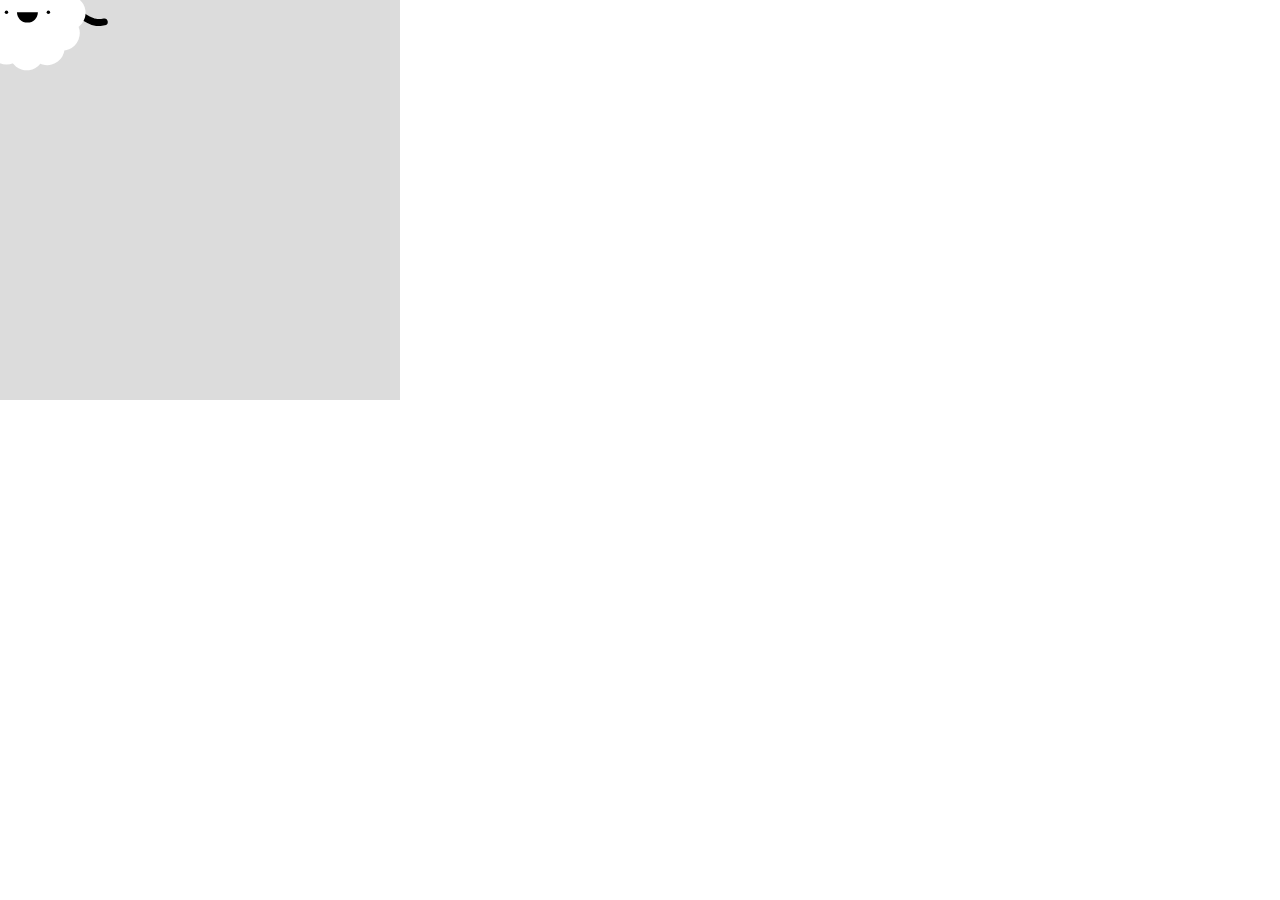
====  OOP/index.html @ 1a19935d "living sketch" ====
<!DOCTYPE html>
<html lang="en">
  <head>
    <meta charset="utf-8" />
    <meta name="viewport" content="width=device-width, initial-scale=1.0">

    <title>Sketch</title>

    <link rel="stylesheet" type="text/css" href="style.css">

    <script src="libraries/p5.min.js"></script>
    <script src="libraries/p5.sound.min.js"></script>
  </head>

  <body>
    <script src="sketch.js"></script>
  </body>
</html>
----  OOP/style.css ----
html, body {
  margin: 0;
  padding: 0;
}

canvas {
  display: block;
}
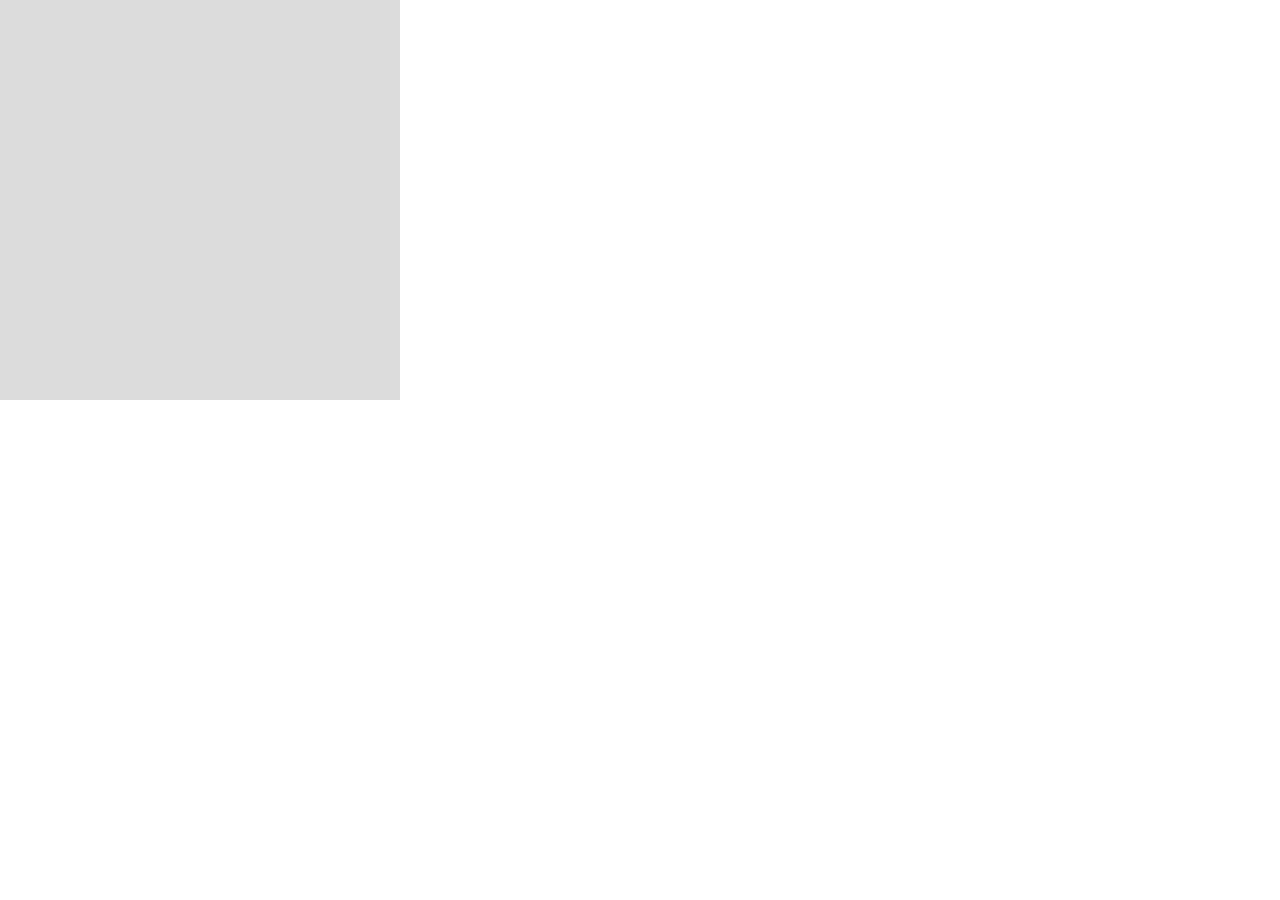
==== commit 7e433789: "prototype 2 prototype 2 (image path bug)" ====
--- a/ OOP/index.html
+++ b/ OOP/index.html
@@ -14,5 +14,7 @@
 
   <body>
     <script src="sketch.js"></script>
+    <script src="cloud.js"></script>
+    <script src="rain.js"></script>
   </body>
 </html>
